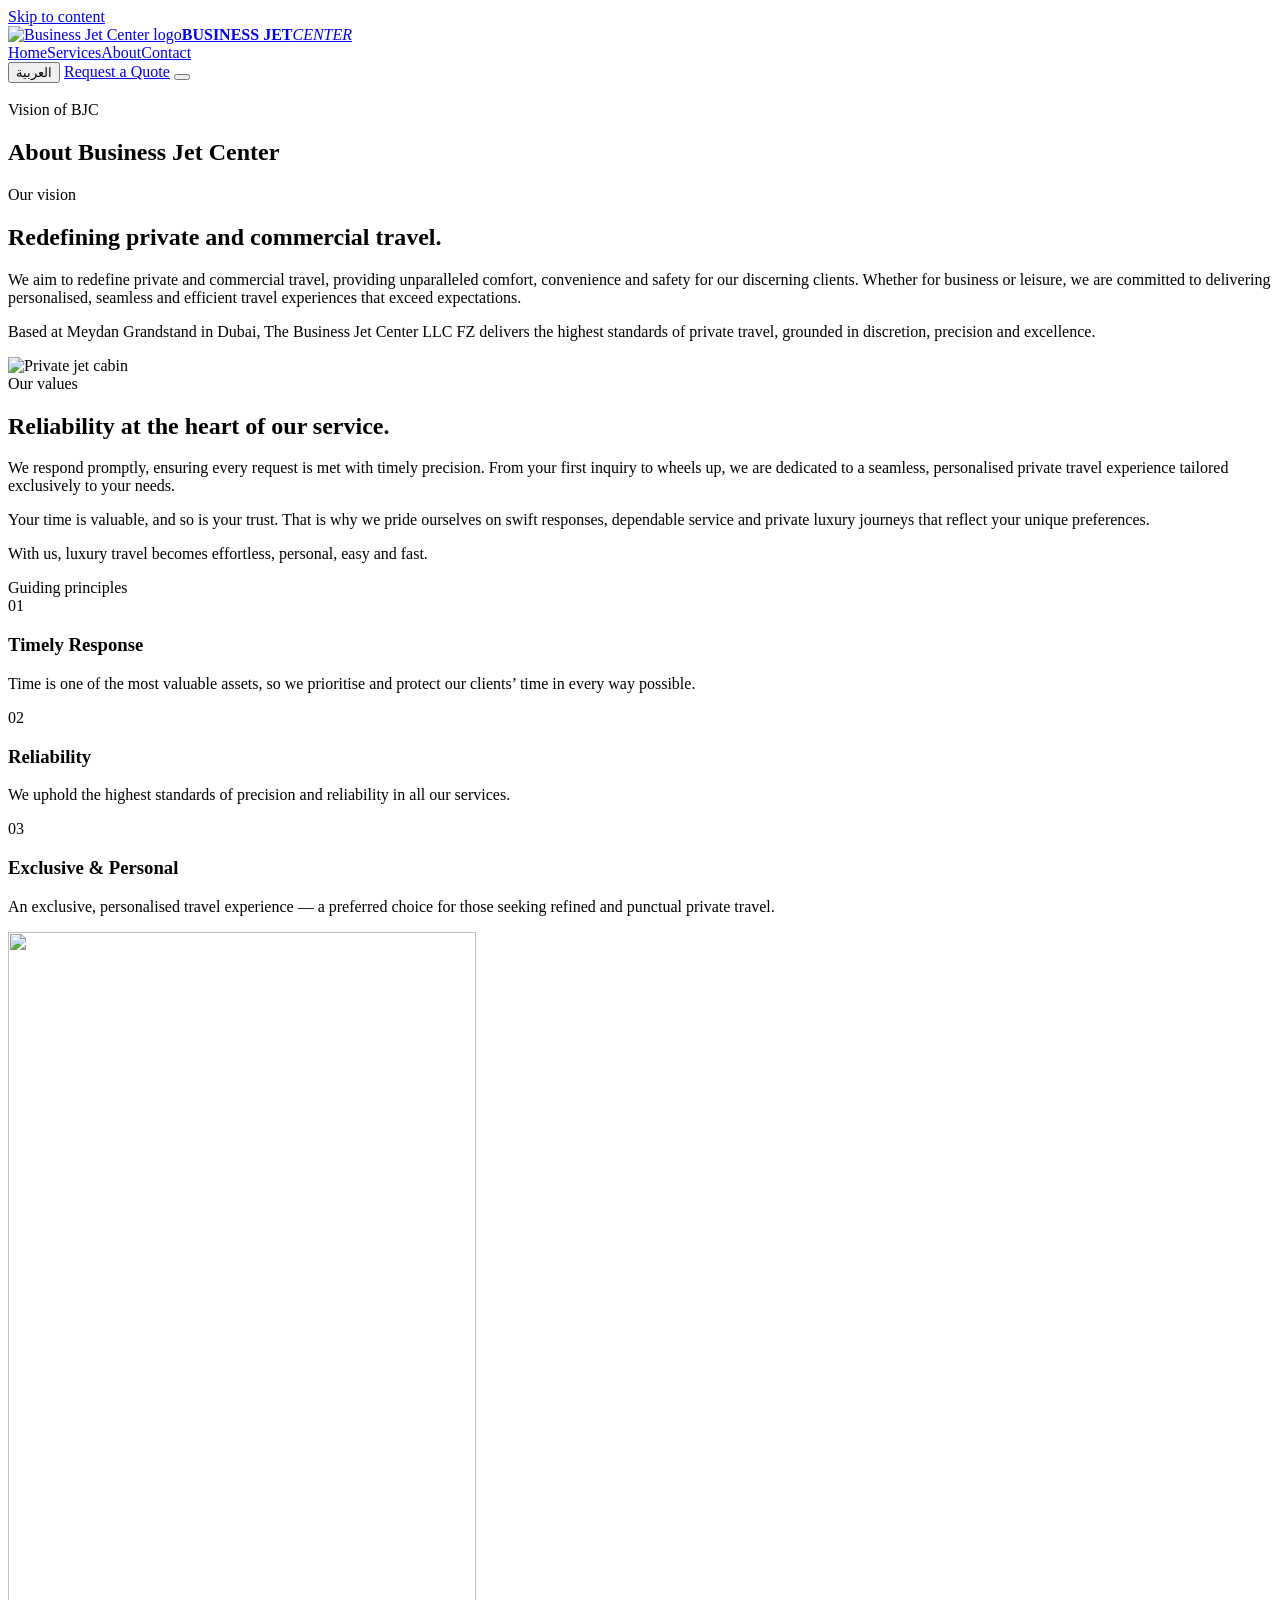
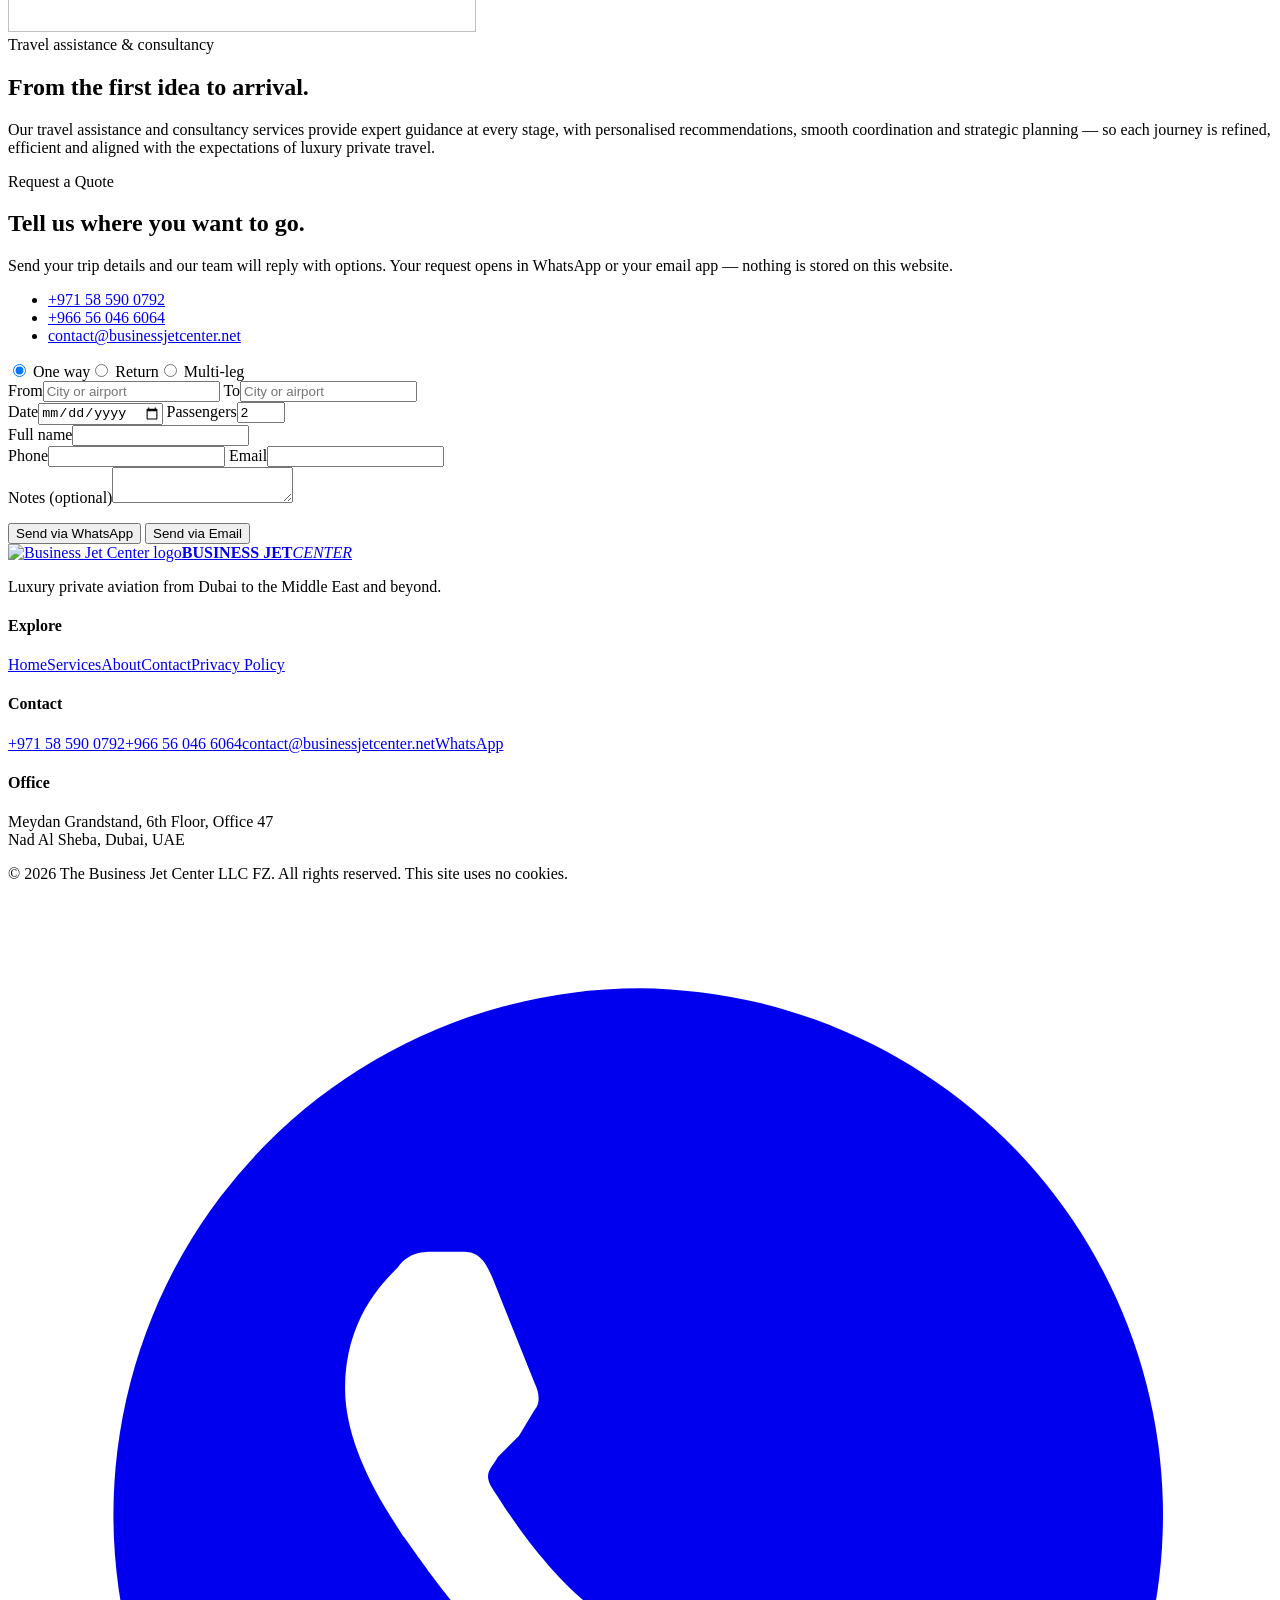
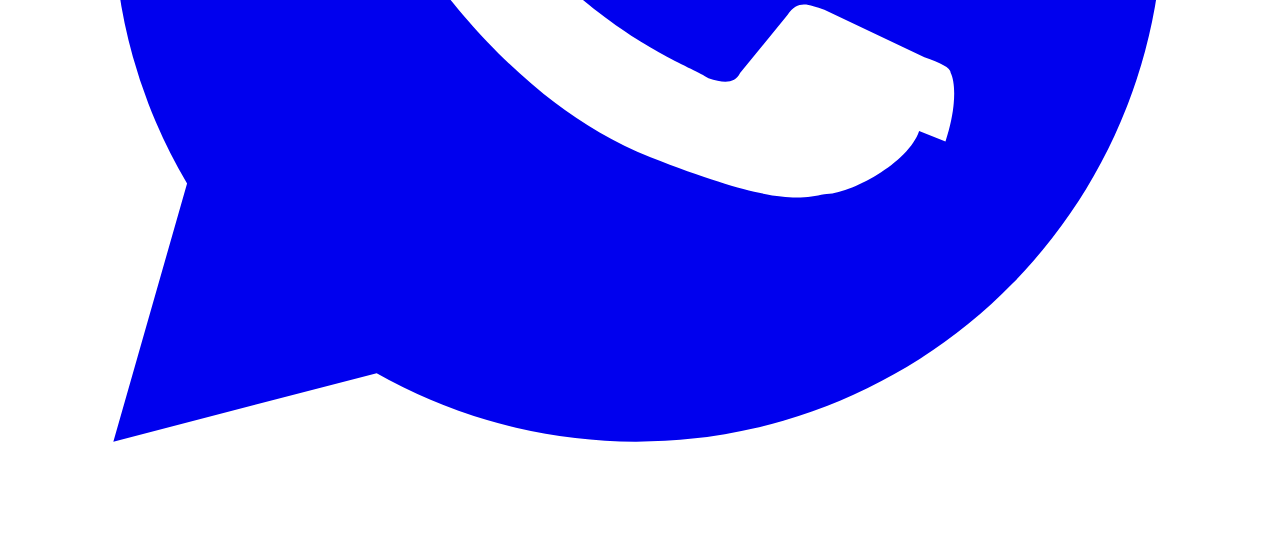
==== about/index.html @ df79829d "Business Jet Center preview" ====
<!doctype html><html lang="en" dir="ltr"><head><meta charset="utf-8">
<meta name="viewport" content="width=device-width,initial-scale=1">
<title>About | Business Jet Center</title><meta name="description" content="The Business Jet Center LLC FZ is a Dubai-based private travel company: private jet charter, concierge and luxury travel for discerning clients worldwide.">
<link rel="canonical" href="https://businessjetcenter.net/about/">
<meta property="og:type" content="website"><meta property="og:site_name" content="Business Jet Center">
<meta property="og:title" content="About | Business Jet Center"><meta property="og:description" content="The Business Jet Center LLC FZ is a Dubai-based private travel company: private jet charter, concierge and luxury travel for discerning clients worldwide.">
<meta property="og:url" content="https://businessjetcenter.net/about/"><meta property="og:image" content="https://businessjetcenter.net/img/og.jpg">
<meta name="twitter:card" content="summary_large_image"><meta name="theme-color" content="#0a0f1c">
<link rel="icon" href="/bjc-preview/favicon.png" type="image/png"><link rel="apple-touch-icon" href="/bjc-preview/apple-touch-icon.png">
<link rel="preconnect" href="https://fonts.googleapis.com"><link rel="preconnect" href="https://fonts.gstatic.com" crossorigin>
<link href="https://fonts.googleapis.com/css2?family=Playfair+Display:ital,wght@0,500;0,700;1,500&family=Lato:wght@400;700&family=Noto+Kufi+Arabic:wght@400;600&display=swap" rel="stylesheet">
<link rel="stylesheet" href="/bjc-preview/css/style.css">
<script type="application/ld+json">{"@context":"https://schema.org","@type":"TravelAgency","name":"Business Jet Center","legalName":"The Business Jet Center LLC FZ","url":"https://businessjetcenter.net","email":"contact@businessjetcenter.net","telephone":["+971585900792","+966560466064"],"logo":"https://businessjetcenter.net/img/logo.png","slogan":"The art of effortless luxury travel","address":{"@type":"PostalAddress","streetAddress":"Meydan Grandstand, 6th Floor, Office 47, Meydan Road, Nad Al Sheba","addressLocality":"Dubai","addressCountry":"AE"}}</script>
</head><body data-title-ar="من نحن | بزنس جت سنتر">
<a class="skip" href="#main">Skip to content</a>
<header class="hdr"><div class="wrap hdr-in">
<a class="brand" href="/bjc-preview/"><img src="/bjc-preview/img/logo.png" alt="Business Jet Center logo" class="mark" width="40" height="31"><span><b>BUSINESS JET</b><i>CENTER</i></span></a>
<nav class="nav" id="nav"><a href="/bjc-preview/"><span data-ar="الرئيسية">Home</span></a><a href="/bjc-preview/services/"><span data-ar="الخدمات">Services</span></a><a href="/bjc-preview/about/" aria-current=page><span data-ar="من نحن">About</span></a><a href="/bjc-preview/contact/"><span data-ar="اتصل بنا">Contact</span></a></nav>
<div class="hdr-act"><button class="lang" id="lang" type="button" aria-label="Switch language">العربية</button>
<a class="btn btn-gold sm" href="/bjc-preview/#quote"><span data-ar="اطلب عرض سعر">Request a Quote</span></a>
<button class="burger" id="burger" aria-label="Menu" aria-expanded="false"><span></span><span></span></button></div>
</div></header><main id="main"><section class="phero"><img src="/bjc-preview/img/cabin.jpg" alt=""><div class="hero-sh"></div><div class="wrap"><span class="eyebrow"><span data-ar="رؤية BJC">Vision of BJC</span></span><h1><span data-ar="عن بزنس جت سنتر">About Business Jet Center</span></h1></div></section>
<section class="split"><div class="wrap split-in"><div><span class="eyebrow"><span data-ar="رؤيتنا">Our vision</span></span><h2><span data-ar="نعيد تعريف السفر الخاص والتجاري.">Redefining private and commercial travel.</span></h2><p class="muted" data-ar="نسعى إلى إعادة تعريف السفر الخاص والتجاري، بتقديم راحة وسهولة وأمان لا مثيل لها لعملائنا المميزين. سواء للعمل أو الترفيه، نلتزم بتقديم تجارب سفر شخصية وسلسة وفعّالة تفوق التوقعات.">We aim to redefine private and commercial travel, providing unparalleled comfort, convenience and safety for our discerning clients. Whether for business or leisure, we are committed to delivering personalised, seamless and efficient travel experiences that exceed expectations.</p>
<p class="muted" data-ar="من مقرها في ميدان جراند ستاند في دبي، تقدم ذا بزنس جت سنتر ذ.م.م (منطقة حرة) أعلى معايير السفر الخاص، القائمة على السرية والدقة والتميّز.">Based at Meydan Grandstand in Dubai, The Business Jet Center LLC FZ delivers the highest standards of private travel, grounded in discretion, precision and excellence.</p></div>
<img src="/bjc-preview/img/cabin-window.jpg" alt="Private jet cabin" loading="lazy" width="598" height="800"></div></section>
<section class="sec dark"><div class="wrap split-in"><div><span class="eyebrow"><span data-ar="قيمنا">Our values</span></span><h2><span data-ar="الموثوقية في قلب خدمتنا.">Reliability at the heart of our service.</span></h2></div><div>
<p class="muted" data-ar="نستجيب بسرعة، ليُلبّى كل طلب بدقة وفي الوقت المناسب. من أول استفسار حتى الإقلاع، نلتزم بتجربة سفر خاصة سلسة وشخصية مصممة حصرياً لاحتياجاتك.">We respond promptly, ensuring every request is met with timely precision. From your first inquiry to wheels up, we are dedicated to a seamless, personalised private travel experience tailored exclusively to your needs.</p>
<p class="muted" data-ar="وقتك ثمين، وكذلك ثقتك. لذلك نفخر بسرعة الاستجابة والخدمة الموثوقة ورحلات فاخرة خاصة تعكس تفضيلاتك الفريدة.">Your time is valuable, and so is your trust. That is why we pride ourselves on swift responses, dependable service and private luxury journeys that reflect your unique preferences.</p>
<p data-ar="معنا يصبح السفر الفاخر سهلاً وشخصياً وسريعاً.">With us, luxury travel becomes effortless, personal, easy and fast.</p></div></div></section>
<section class="sec"><div class="wrap"><div class="sec-h"><span class="eyebrow"><span data-ar="مبادئنا التوجيهية">Guiding principles</span></span></div><div class="vals"><div><span class="num">01</span><h3><span data-ar="الاستجابة في الوقت المناسب">Timely Response</span></h3><p class="muted" data-ar="الوقت من أثمن الأصول، لذلك نضع وقت عملائنا في المقدمة ونحميه بكل الطرق الممكنة.">Time is one of the most valuable assets, so we prioritise and protect our clients’ time in every way possible.</p></div><div><span class="num">02</span><h3><span data-ar="الموثوقية">Reliability</span></h3><p class="muted" data-ar="نلتزم بأعلى معايير الدقة والموثوقية في جميع خدماتنا.">We uphold the highest standards of precision and reliability in all our services.</p></div><div><span class="num">03</span><h3><span data-ar="حصري وشخصي">Exclusive & Personal</span></h3><p class="muted" data-ar="تجربة سفر حصرية وشخصية — الخيار المفضل لمن يبحث عن سفر خاص راقٍ ودقيق في مواعيده.">An exclusive, personalised travel experience — a preferred choice for those seeking refined and punctual private travel.</p></div></div></div></section>
<section class="split"><div class="wrap split-in"><img src="/bjc-preview/img/luggage.jpg" alt="" loading="lazy" width="468" height="700"><div><span class="eyebrow"><span data-ar="المساعدة والاستشارات في السفر">Travel assistance & consultancy</span></span><h2><span data-ar="من الفكرة الأولى حتى الوصول.">From the first idea to arrival.</span></h2>
<p class="muted" data-ar="تقدم خدمات المساعدة والاستشارات في السفر إرشاداً متخصصاً في كل مرحلة، مع توصيات شخصية وتنسيق سلس وتخطيط استراتيجي — لتكون كل رحلة راقية وفعّالة ومتوافقة مع توقعات السفر الخاص الفاخر.">Our travel assistance and consultancy services provide expert guidance at every stage, with personalised recommendations, smooth coordination and strategic planning — so each journey is refined, efficient and aligned with the expectations of luxury private travel.</p></div></div></section><section class="quote" id="quote"><div class="wrap quote-in">
<div class="quote-copy"><span class="eyebrow"><span data-ar="اطلب عرض سعر">Request a Quote</span></span>
<h2><span data-ar="أخبرنا إلى أين تريد الذهاب.">Tell us where you want to go.</span></h2>
<p class="muted" data-ar="أرسل تفاصيل رحلتك وسيرد فريقنا في دبي بالخيارات. يُفتح طلبك في واتساب أو تطبيق البريد — لا يتم حفظ أي شيء على هذا الموقع.">Send your trip details and our team will reply with options. Your request opens in WhatsApp or your email app — nothing is stored on this website.</p>
<ul class="ql"><li><a href="tel:+971585900792" dir="ltr">+971 58 590 0792</a></li><li><a href="tel:+966560466064" dir="ltr">+966 56 046 6064</a></li><li><a href="mailto:contact@businessjetcenter.net">contact@businessjetcenter.net</a></li></ul></div>
<form class="qform" id="qform" novalidate>
<div class="trip"><label><input type="radio" name="trip" value="One way" checked> <span data-ar="ذهاب فقط">One way</span></label><label><input type="radio" name="trip" value="Return"> <span data-ar="ذهاب وعودة">Return</span></label><label><input type="radio" name="trip" value="Multi-leg"> <span data-ar="عدة وجهات">Multi-leg</span></label></div>
<div class="row"><label><span data-ar="من">From</span><input name="from" required data-ar-ph="مدينة أو مطار المغادرة" placeholder="City or airport"></label>
<label><span data-ar="إلى">To</span><input name="to" required data-ar-ph="مدينة أو مطار الوصول" placeholder="City or airport"></label></div>
<div class="row"><label><span data-ar="التاريخ">Date</span><input type="date" name="date" required></label>
<label><span data-ar="عدد الركاب">Passengers</span><input type="number" name="pax" min="1" max="50" value="2" required></label></div>
<label><span data-ar="الاسم الكامل">Full name</span><input name="name" required autocomplete="name"></label>
<div class="row"><label><span data-ar="الهاتف">Phone</span><input type="tel" name="phone" required autocomplete="tel" dir="ltr"></label>
<label><span data-ar="البريد الإلكتروني">Email</span><input type="email" name="email" autocomplete="email" dir="ltr"></label></div>
<label><span data-ar="ملاحظات (اختياري)">Notes (optional)</span><textarea name="notes" rows="2"></textarea></label>
<p class="err" id="qerr" role="alert"></p>
<div class="row btns"><button class="btn btn-gold" type="submit" value="wa"><span data-ar="أرسل عبر واتساب">Send via WhatsApp</span></button>
<button class="btn btn-line" type="submit" value="mail"><span data-ar="أرسل عبر البريد">Send via Email</span></button></div>
</form></div></section></main><footer class="ftr"><div class="wrap ftr-grid">
<div><a class="brand" href="/bjc-preview/"><img src="/bjc-preview/img/logo.png" alt="Business Jet Center logo" class="mark" width="40" height="31"><span><b>BUSINESS JET</b><i>CENTER</i></span></a>
<p class="muted" data-ar="طيران خاص فاخر من دبي إلى الشرق الأوسط وخارجه.">Luxury private aviation from Dubai to the Middle East and beyond.</p></div>
<div><h4><span data-ar="استكشف">Explore</span></h4><a href="/bjc-preview/"><span data-ar="الرئيسية">Home</span></a><a href="/bjc-preview/services/"><span data-ar="الخدمات">Services</span></a><a href="/bjc-preview/about/"><span data-ar="من نحن">About</span></a><a href="/bjc-preview/contact/"><span data-ar="اتصل بنا">Contact</span></a><a href="/bjc-preview/privacy/"><span data-ar="سياسة الخصوصية">Privacy Policy</span></a></div>
<div><h4><span data-ar="تواصل">Contact</span></h4><a href="tel:+971585900792" dir="ltr">+971 58 590 0792</a><a href="tel:+966560466064" dir="ltr">+966 56 046 6064</a><a href="mailto:contact@businessjetcenter.net">contact@businessjetcenter.net</a><a href="https://wa.me/971585900792" target="_blank" rel="noopener">WhatsApp</a></div>
<div><h4><span data-ar="المكتب">Office</span></h4><p class="muted" data-ar="ميدان جراند ستاند، الطابق السادس، مكتب 47&lt;br&gt;ند الشبا، دبي، الإمارات">Meydan Grandstand, 6th Floor, Office 47<br>Nad Al Sheba, Dubai, UAE</p></div>
</div><div class="wrap legal">© <span id="yr">2026</span> The Business Jet Center LLC FZ. <span data-ar="جميع الحقوق محفوظة. لا يستخدم هذا الموقع ملفات تعريف الارتباط.">All rights reserved. This site uses no cookies.</span></div></footer>
<a class="wa-fab" href="https://wa.me/971585900792" target="_blank" rel="noopener" aria-label="WhatsApp"><svg viewBox="0 0 24 24"><path fill="currentColor" d="M12 2a10 10 0 0 0-8.6 15.1L2 22l5-1.3A10 10 0 1 0 12 2zm5.3 14.1c-.2.6-1.3 1.2-1.8 1.2-.5.1-1 .2-3.3-.7-2.8-1.1-4.5-4-4.7-4.2-.1-.2-1.1-1.5-1.1-2.8s.7-2 1-2.3c.2-.3.5-.3.7-.3h.5c.2 0 .4 0 .6.5l.8 2c.1.2.1.4 0 .5l-.3.5-.4.4c-.1.2-.3.3-.1.6.2.3.8 1.3 1.7 2.1 1.2 1 2.1 1.3 2.4 1.5.3.1.5.1.6-.1l.9-1.1c.2-.3.4-.2.7-.1l1.9.9c.3.1.5.2.5.3.1.2.1.7-.1 1.3z"/></svg></a>
<script src="/bjc-preview/js/main.js" defer></script></body></html>
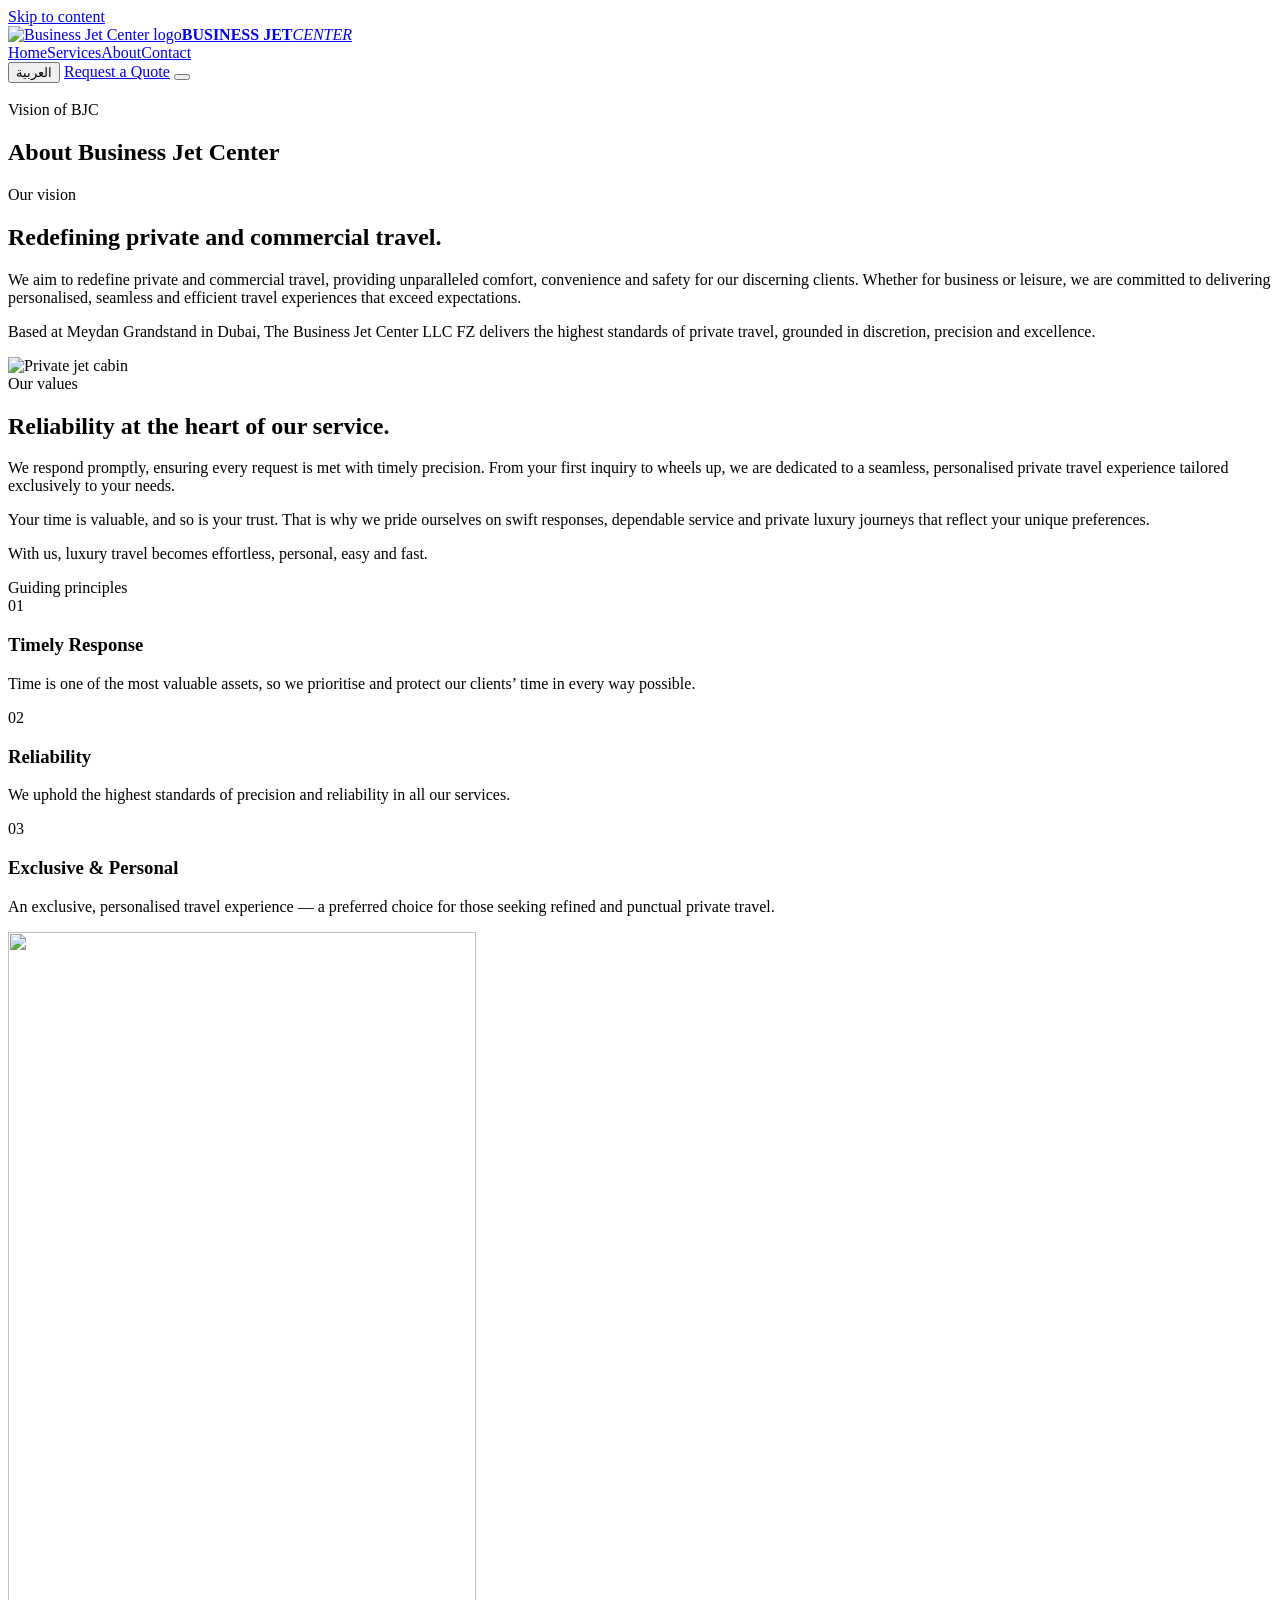
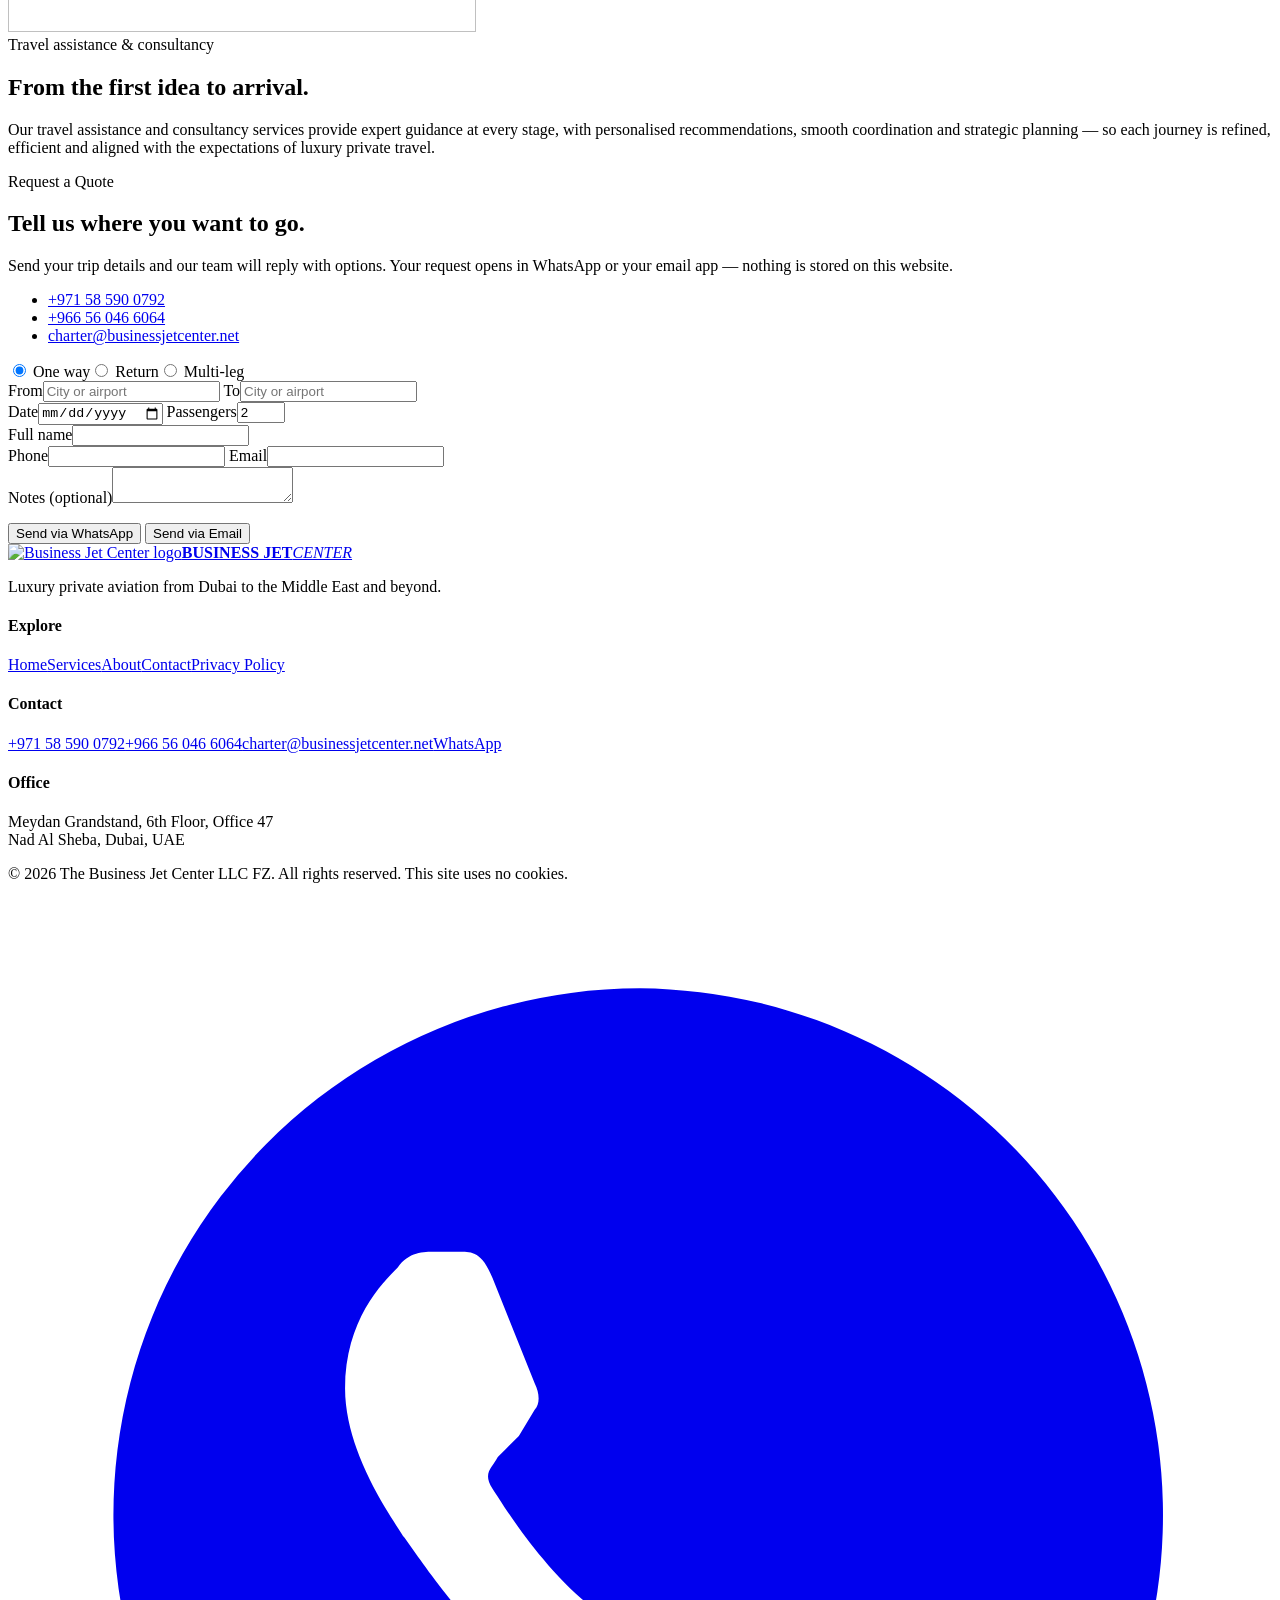
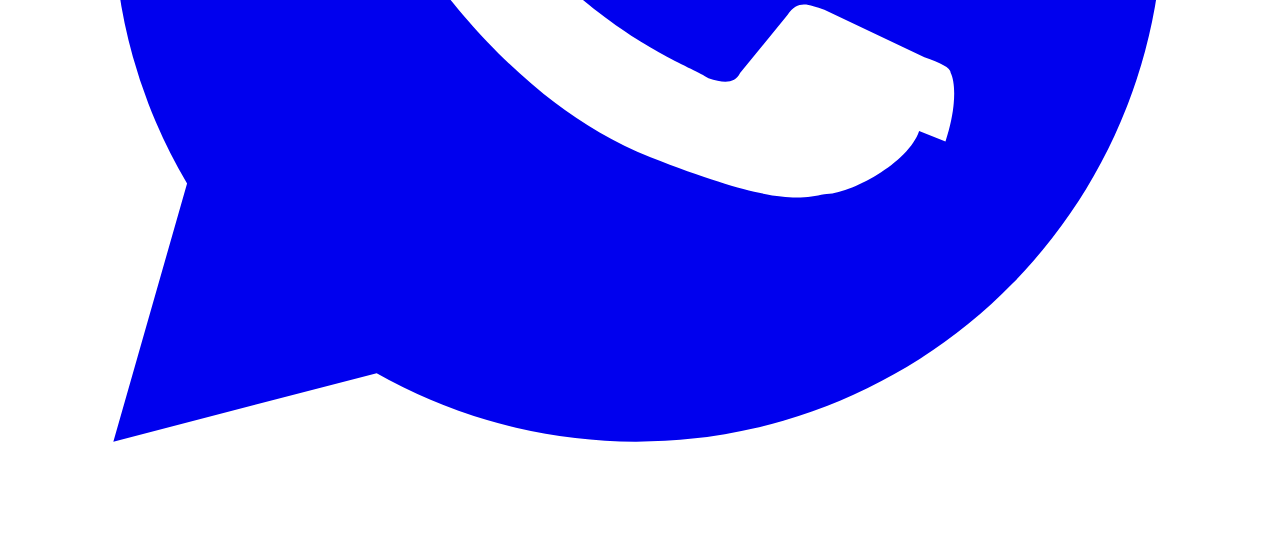
==== commit e6166888: "Add Aircraft Management service; switch email to charter@businessjetcenter.net" ====
--- a/about/index.html
+++ b/about/index.html
@@ -10,7 +10,7 @@
 <link rel="preconnect" href="https://fonts.googleapis.com"><link rel="preconnect" href="https://fonts.gstatic.com" crossorigin>
 <link href="https://fonts.googleapis.com/css2?family=Playfair+Display:ital,wght@0,500;0,700;1,500&family=Lato:wght@400;700&family=Noto+Kufi+Arabic:wght@400;600&display=swap" rel="stylesheet">
 <link rel="stylesheet" href="/bjc-preview/css/style.css">
-<script type="application/ld+json">{"@context":"https://schema.org","@type":"TravelAgency","name":"Business Jet Center","legalName":"The Business Jet Center LLC FZ","url":"https://businessjetcenter.net","email":"contact@businessjetcenter.net","telephone":["+971585900792","+966560466064"],"logo":"https://businessjetcenter.net/img/logo.png","slogan":"The art of effortless luxury travel","address":{"@type":"PostalAddress","streetAddress":"Meydan Grandstand, 6th Floor, Office 47, Meydan Road, Nad Al Sheba","addressLocality":"Dubai","addressCountry":"AE"}}</script>
+<script type="application/ld+json">{"@context":"https://schema.org","@type":"TravelAgency","name":"Business Jet Center","legalName":"The Business Jet Center LLC FZ","url":"https://businessjetcenter.net","email":"charter@businessjetcenter.net","telephone":["+971585900792","+966560466064"],"logo":"https://businessjetcenter.net/img/logo.png","slogan":"The art of effortless luxury travel","address":{"@type":"PostalAddress","streetAddress":"Meydan Grandstand, 6th Floor, Office 47, Meydan Road, Nad Al Sheba","addressLocality":"Dubai","addressCountry":"AE"}}</script>
 </head><body data-title-ar="من نحن | بزنس جت سنتر">
 <a class="skip" href="#main">Skip to content</a>
 <header class="hdr"><div class="wrap hdr-in">
@@ -33,7 +33,7 @@
 <div class="quote-copy"><span class="eyebrow"><span data-ar="اطلب عرض سعر">Request a Quote</span></span>
 <h2><span data-ar="أخبرنا إلى أين تريد الذهاب.">Tell us where you want to go.</span></h2>
 <p class="muted" data-ar="أرسل تفاصيل رحلتك وسيرد فريقنا في دبي بالخيارات. يُفتح طلبك في واتساب أو تطبيق البريد — لا يتم حفظ أي شيء على هذا الموقع.">Send your trip details and our team will reply with options. Your request opens in WhatsApp or your email app — nothing is stored on this website.</p>
-<ul class="ql"><li><a href="tel:+971585900792" dir="ltr">+971 58 590 0792</a></li><li><a href="tel:+966560466064" dir="ltr">+966 56 046 6064</a></li><li><a href="mailto:contact@businessjetcenter.net">contact@businessjetcenter.net</a></li></ul></div>
+<ul class="ql"><li><a href="tel:+971585900792" dir="ltr">+971 58 590 0792</a></li><li><a href="tel:+966560466064" dir="ltr">+966 56 046 6064</a></li><li><a href="mailto:charter@businessjetcenter.net">charter@businessjetcenter.net</a></li></ul></div>
 <form class="qform" id="qform" novalidate>
 <div class="trip"><label><input type="radio" name="trip" value="One way" checked> <span data-ar="ذهاب فقط">One way</span></label><label><input type="radio" name="trip" value="Return"> <span data-ar="ذهاب وعودة">Return</span></label><label><input type="radio" name="trip" value="Multi-leg"> <span data-ar="عدة وجهات">Multi-leg</span></label></div>
 <div class="row"><label><span data-ar="من">From</span><input name="from" required data-ar-ph="مدينة أو مطار المغادرة" placeholder="City or airport"></label>
@@ -51,7 +51,7 @@
 <div><a class="brand" href="/bjc-preview/"><img src="/bjc-preview/img/logo.png" alt="Business Jet Center logo" class="mark" width="40" height="31"><span><b>BUSINESS JET</b><i>CENTER</i></span></a>
 <p class="muted" data-ar="طيران خاص فاخر من دبي إلى الشرق الأوسط وخارجه.">Luxury private aviation from Dubai to the Middle East and beyond.</p></div>
 <div><h4><span data-ar="استكشف">Explore</span></h4><a href="/bjc-preview/"><span data-ar="الرئيسية">Home</span></a><a href="/bjc-preview/services/"><span data-ar="الخدمات">Services</span></a><a href="/bjc-preview/about/"><span data-ar="من نحن">About</span></a><a href="/bjc-preview/contact/"><span data-ar="اتصل بنا">Contact</span></a><a href="/bjc-preview/privacy/"><span data-ar="سياسة الخصوصية">Privacy Policy</span></a></div>
-<div><h4><span data-ar="تواصل">Contact</span></h4><a href="tel:+971585900792" dir="ltr">+971 58 590 0792</a><a href="tel:+966560466064" dir="ltr">+966 56 046 6064</a><a href="mailto:contact@businessjetcenter.net">contact@businessjetcenter.net</a><a href="https://wa.me/971585900792" target="_blank" rel="noopener">WhatsApp</a></div>
+<div><h4><span data-ar="تواصل">Contact</span></h4><a href="tel:+971585900792" dir="ltr">+971 58 590 0792</a><a href="tel:+966560466064" dir="ltr">+966 56 046 6064</a><a href="mailto:charter@businessjetcenter.net">charter@businessjetcenter.net</a><a href="https://wa.me/971585900792" target="_blank" rel="noopener">WhatsApp</a></div>
 <div><h4><span data-ar="المكتب">Office</span></h4><p class="muted" data-ar="ميدان جراند ستاند، الطابق السادس، مكتب 47&lt;br&gt;ند الشبا، دبي، الإمارات">Meydan Grandstand, 6th Floor, Office 47<br>Nad Al Sheba, Dubai, UAE</p></div>
 </div><div class="wrap legal">© <span id="yr">2026</span> The Business Jet Center LLC FZ. <span data-ar="جميع الحقوق محفوظة. لا يستخدم هذا الموقع ملفات تعريف الارتباط.">All rights reserved. This site uses no cookies.</span></div></footer>
 <a class="wa-fab" href="https://wa.me/971585900792" target="_blank" rel="noopener" aria-label="WhatsApp"><svg viewBox="0 0 24 24"><path fill="currentColor" d="M12 2a10 10 0 0 0-8.6 15.1L2 22l5-1.3A10 10 0 1 0 12 2zm5.3 14.1c-.2.6-1.3 1.2-1.8 1.2-.5.1-1 .2-3.3-.7-2.8-1.1-4.5-4-4.7-4.2-.1-.2-1.1-1.5-1.1-2.8s.7-2 1-2.3c.2-.3.5-.3.7-.3h.5c.2 0 .4 0 .6.5l.8 2c.1.2.1.4 0 .5l-.3.5-.4.4c-.1.2-.3.3-.1.6.2.3.8 1.3 1.7 2.1 1.2 1 2.1 1.3 2.4 1.5.3.1.5.1.6-.1l.9-1.1c.2-.3.4-.2.7-.1l1.9.9c.3.1.5.2.5.3.1.2.1.7-.1 1.3z"/></svg></a>
